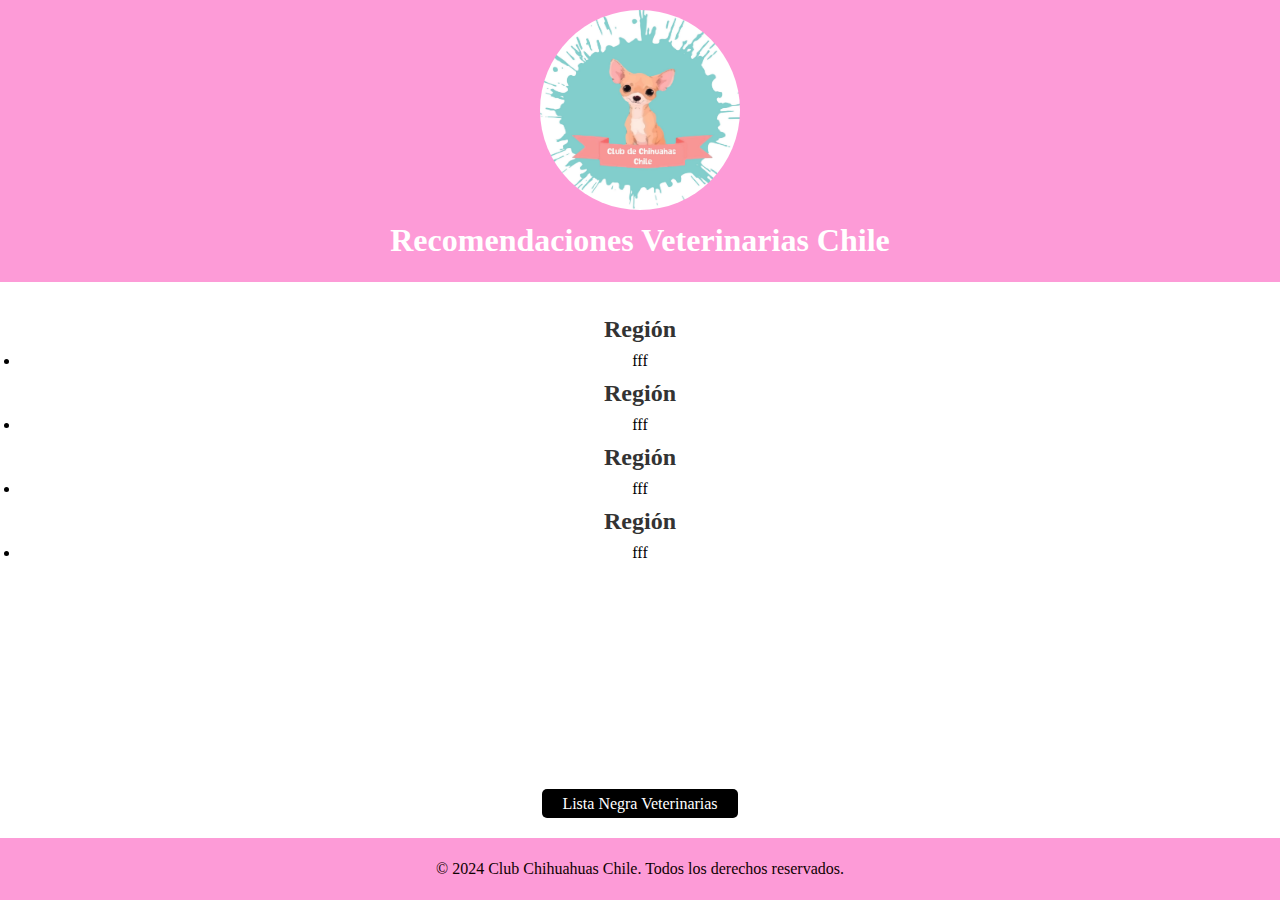
==== index.html @ be21e9e7 "first commit" ====
<!DOCTYPE html>
<html lang="es">
<head>
    <meta charset="UTF-8">
    <meta name="viewport" content="width=device-width, initial-scale=1.0">
    <title>Club Chihuahuas Chile</title>
    <link rel="stylesheet" href="./assets/estilos/style.css">
</head>
<body>
    <header>
        <div class="icono-principal">
            <img src="./assets/img/logo .jpg" alt="Icono Principal">
        </div>
        <h1>Recomendaciones Veterinarias Chile</h1>
    </header>

    <main>
        <section class="contenido">
            <h2>Región</h2>
            <li>fff</li>
        <section class="contenido">
            <h2>Región</h2>
            <li>fff</li>
        </section>
        <section class="contenido">
            <h2>Región</h2>
            <li>fff</li>
        </section>
        <section class="contenido">
            <h2>Región</h2>
            <li>fff</li>
        </section>
    </main>
    
    <div class="link-container">
        <a href="./listan.html" class="button">Lista Negra Veterinarias</a>
    </div>

    <footer>
        <p>&copy; 2024 Club Chihuahuas Chile. Todos los derechos reservados.</p>
    </footer>
</body>
</html>
---- assets/estilos/style.css ----
html, body {
    height: 100%;
    margin: 0;
    padding: 0;
    box-sizing: border-box;
    display: flex;
    flex-direction: column;
}

body {
    font-family: math;
    line-height: 0.6;
}

header {
    background-color: #fd9bd7;
    color: #fff;
    padding: 10px;
    text-align: center;
}

.icono-principal img {
    width: 200px;
    height: 200px;
    border-radius: 50%;
}

main {
    flex: 1;
    padding: 20px;
    text-align: center;
}

.contenido {
    margin-bottom: 20px;
}

h2 {
    color: #333;
}

footer {
    background-color: #fd9bd7;
    color: #0f0101;
    text-align: center;
    padding: 10px 0;
    width: 100%;
    position: relative;
}

.link-container {
    text-align: center;
    margin: 20px 0;
}

.button {
    display: inline-block;
    padding: 10px 20px;
    background-color: #000;
    color: #fff;
    text-decoration: none;
    border-radius: 5px;
}

.button:hover {
    background-color: #000102;
}

/* Responsive Styles */
@media (max-width: 768px) {
    .icono-principal img {
        width: 120px;
        height: 120px;
    }

    header, footer {
        padding: 15px;
    }

    .button {
        padding: 8px 16px;
    }
}

@media (max-width: 480px) {
    .icono-principal img {
        width: 100px;
        height: 100px;
    }

    header h1 {
        font-size: 1.5em;
    }

    .button {
        padding: 6px 12px;
        font-size: 0.9em;
    }
}
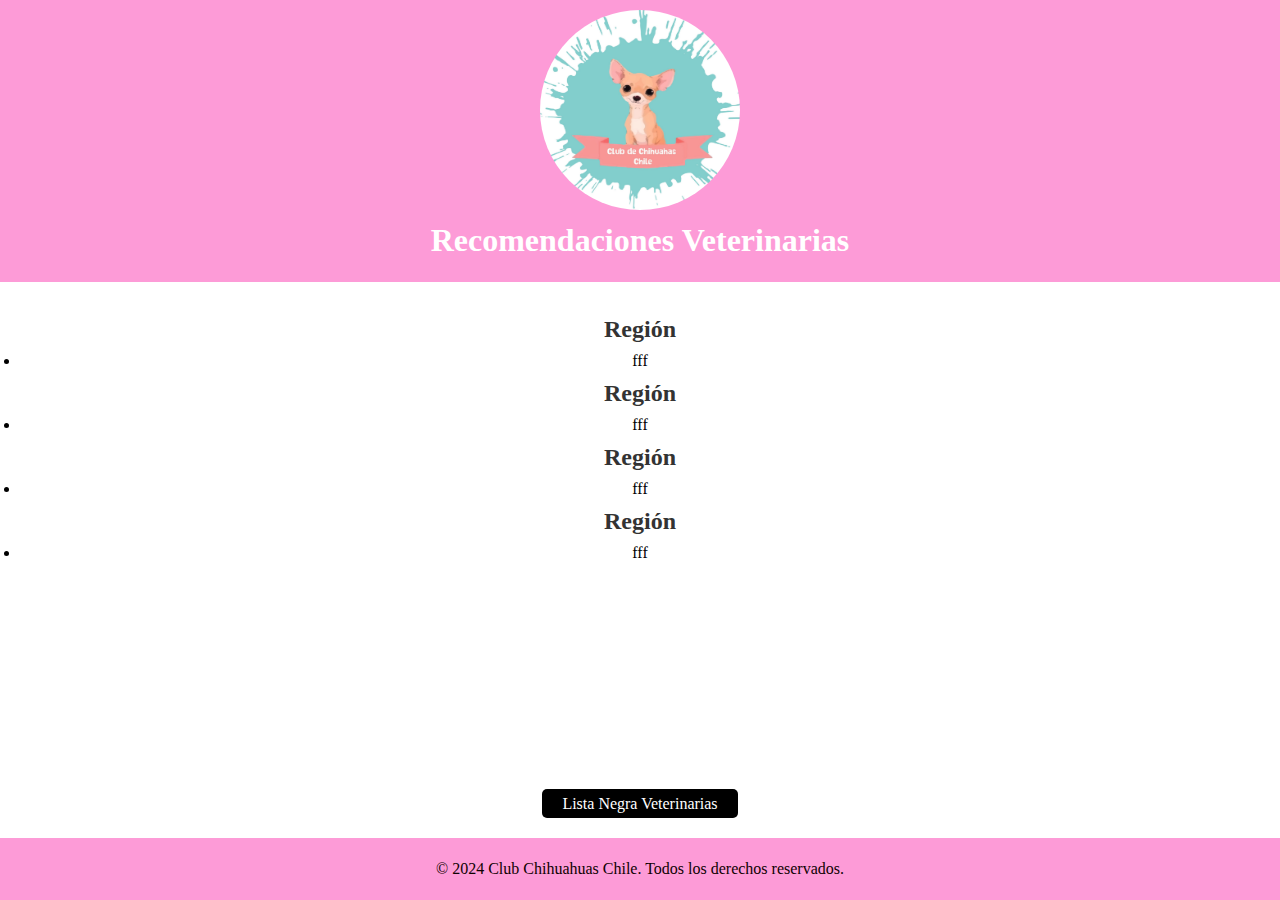
==== commit 4eb08807: "titulo" ====
--- a/index.html
+++ b/index.html
@@ -11,7 +11,7 @@
         <div class="icono-principal">
             <img src="./assets/img/logo .jpg" alt="Icono Principal">
         </div>
-        <h1>Recomendaciones Veterinarias Chile</h1>
+        <h1>Recomendaciones Veterinarias</h1>
     </header>
 
     <main>
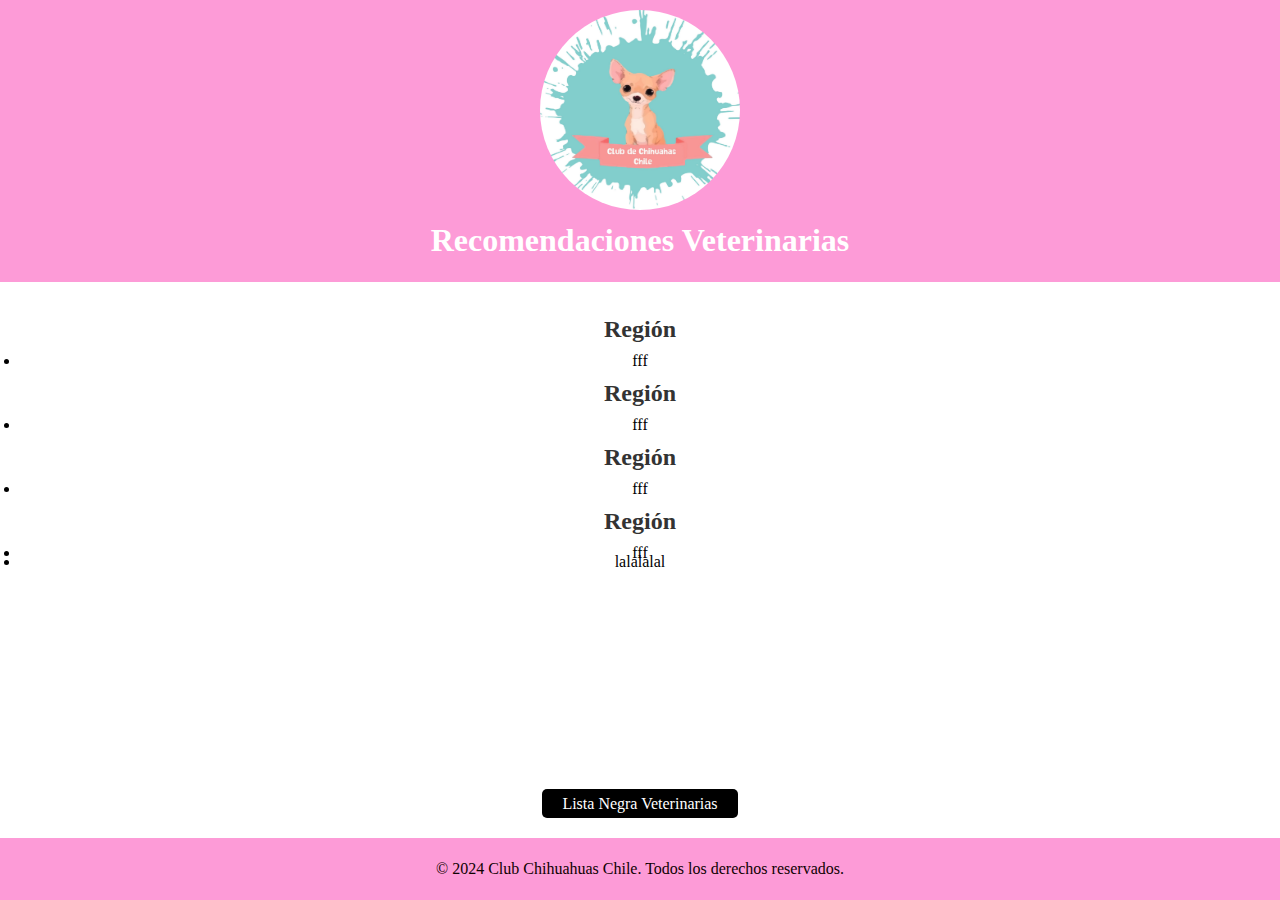
==== commit a00f1df9: "jaj" ====
--- a/index.html
+++ b/index.html
@@ -29,6 +29,7 @@
         <section class="contenido">
             <h2>Región</h2>
             <li>fff</li>
+            <li>lalalalal</li>
         </section>
     </main>
     
